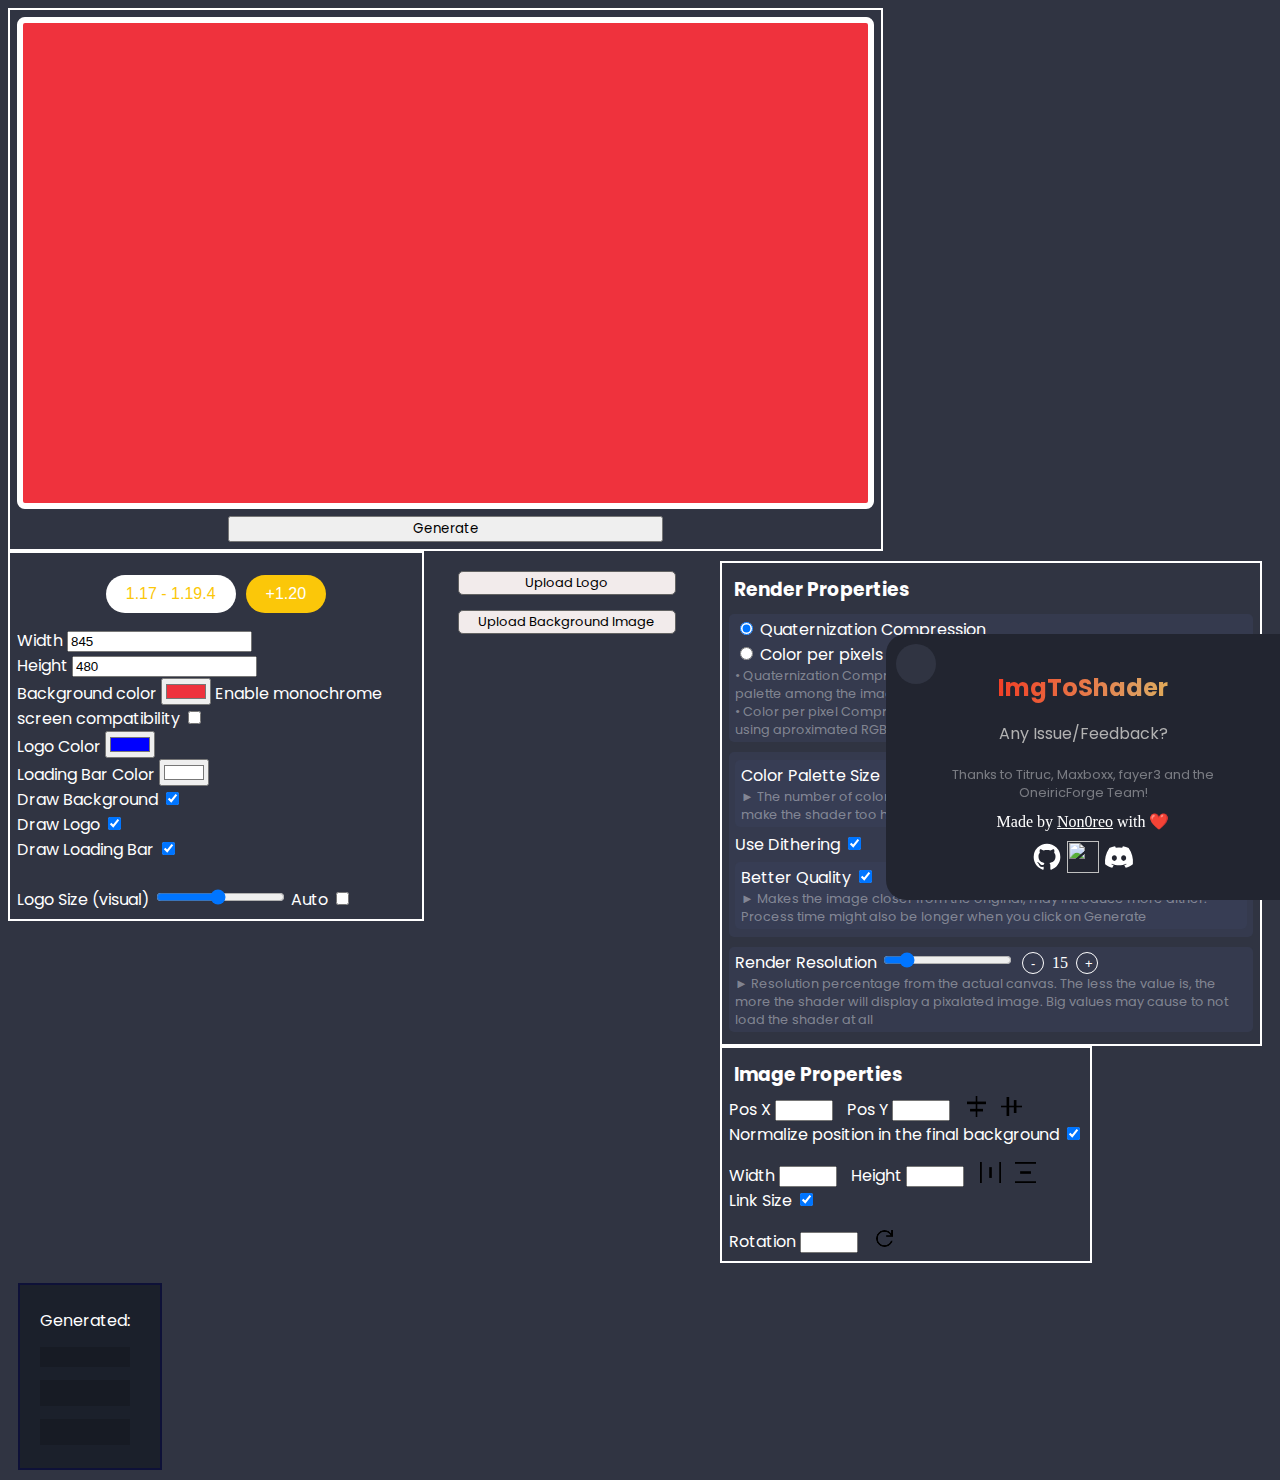
==== index.html @ 2bfb52d2 "Changed div focus" ====
<!DOCTYPE html>
<html lang="en">
<head>
    <meta charset="UTF-8">
    <link rel="stylesheet" href="css/style.css">
    <link rel="stylesheet" href="css/window_layout.css">
    <link rel="stylesheet" href="js/lib/highlight/styles/custom.min.css">
    <link rel="stylesheet" href="https://fonts.googleapis.com/css2?family=Material+Symbols+Outlined:opsz,wght,FILL,GRAD@48,400,0,0"/>
    <link rel="stylesheet" href="https://cdn.jsdelivr.net/npm/@simonwep/pickr/dist/themes/nano.min.css"/>
    <script src="https://cdn.jsdelivr.net/npm/@simonwep/pickr/dist/pickr.min.js"></script>
    <script src="js/lib/highlight/highlight.min.js"></script>
    <script src="js/lib/highlight/languages/glsl.min.js"></script> 
    <script src="js/lib/jszip.min.js"></script>  
    <script src="js/lib/PnnQuant/pnnquant.js"></script>
    <script src="js/lib/PnnQuant/pnnLABquant.js"></script>
    <script src="js/lib/PnnQuant/blueNoise.js"></script>
    <script src="js/lib/PnnQuant/gilbertCurve.js"></script>
    <script src="https://cdnjs.cloudflare.com/ajax/libs/FileSaver.js/2.0.0/FileSaver.min.js"></script>
    <title>ImgToShader</title>
</head>
<body>
    <div id="tool">
        <div class="generatorView preventSelection">
            <div id="outsideCanvas">
                <canvas id="shaderView" width="845" height="480"></canvas>
            </div>
            <button id="generateButton" onclick="generateCode()">Generate</button>
        </div>
        <div class="optionBar preventSelection">
            <div class="settings">
                <div class="parameter" style="display: flex; align-self: center;">
                    <button id="shaderVersion1" class="versionBtn" onclick="changeVersion(0)">1.17 - 1.19.4</button>
                    <button id="shaderVersion2" class="versionBtn selected" onclick="changeVersion(1)">+1.20</button>
                </div>
                <div class="parameter">
                    <label for="width">Width</label>
                    <input type="number" id="shaderWidth" value="">
                </div>
                <div class="parameter">
                    <label for="height">Height</label>
                    <input type="number" id="shaderHeight" value="">
                </div>
                <div class="parameter">
                    <label for="backColor">Background color</label>
                    <input class="color-picker" type="color" id="backgroundColor" value="#EF323D">
                    <label for="blackScreen">Enable monochrome screen compatibility</label>
                    <input type="checkbox" id="accessibilityCompatibility" name="blackScreen" value="blackScreen" checked="false">
                </div>
                <div class="parameter">
                    <label for="logoColor">Logo Color</label>
                    <input class="color-picker" type="color" id="logoColor" value="#0000ff">
                </div>
                <div class="parameter">
                    <label for="loadingBarColor">Loading Bar Color</label>
                    <input class="color-picker" type="color" id="loadingBarColor" value="#ffffff">
                </div>
                <div class="parameter">
                    <label for="drawBackground">Draw Background</label>
                    <input type="checkbox" id="drawBackground" name="drawBackground" value="drawBackground" checked="true">
                </div>
                <div class="parameter">
                    <label for="drawLogo">Draw Logo</label>
                    <input type="checkbox" id="drawLogo" name="drawLogo" value="drawLogo" checked="true">
                </div>
                <div class="parameter">
                    <label for="drawLoadingBar">Draw Loading Bar</label>
                    <input type="checkbox" id="drawLoadingBar" name="drawLoadingBar" value="drawLoadingBar" checked="true">
                </div>
                <br>
                <div class="parameter">
                    <label for="logoSize">Logo Size (visual)</label>
                    <input type="range" id="logoSize" class="slider" value="480" min="1" max="1000">
                    <label for="autoSize">Auto</label>
                    <input type="checkbox" id="autoSize" name="autoSize" value="autoSize">
                </div>
    
                <div class="topBtnDiv">
                    <button id="goToTopBtnSettings" onclick="changeUserScrollLevel('top')"></button>
                </div>
            </div>
    
            <div id="imageListBox">
                <input type="file" accept=".png, .jpg, .jpeg, .webp" id="BtnUploadLogo" hidden oninput="loadLogo(event)" onclick="this.value=null;"/>
                <label class="imgUpload" for="BtnUploadLogo" id="uploadLogo">Upload Logo</label>
                <input type="file" accept=".png, .jpg, .jpeg, .webp" id="BtnUploadImage" hidden oninput="loadImage(event)" onclick="this.value=null;"/>
                <label class="imgUpload" for="BtnUploadImage" id="uploadImage">Upload Background Image</label>
                <div id="imageList">
                    <!-- <div class="addedImgBox">
                        <span class="moveButton">
                            <button class="upButton" onclick="changeImageStackPostion(event)"><img src="assets/default/icon/expand_less.png"></button>
                            <button class="downButton" onclick="changeImageStackPostion(event)"><img src="assets/default/icon/expand_more.png"></button>
                        </span>
                        <img class="addedImg" src="assets/default/Banner.png">
                        <input type="checkbox" class="IsVisible" checked="true">
                        <button class="removeImg" onclick="removeImg(event)"><img src="assets/default/icon/delete.png"></button>
                    </div> -->
                </div>
            </div>
    
            <div id="settingRender">
                <div class="settingsImage">
                    <h3 style="margin: 5px;">Render Properties</h3>
                    <div class="parameter">
                        <div class="paramFamily">
                            <input type="radio" id="quantAlgoButton" name="algo" value="quant" onclick="displayMethod('quant')" checked>
                            <label for="quantAlgoButton">Quaternization Compression</label><br>
                            <input type="radio" id="bitsAlgoButton" name="algo" value="bits" onclick="displayMethod('bits')">
                            <label for="bitsAlgoButton">Color per pixels Compression</label><br>
                            <p class="infoText">• Quaternization Compression (recommended) will seach for the best color palette among the image average colors.<br>• Color per pixel Compression will search for each pixel the closest color using aproximated RGB values</p>
                        </div>
                    </div>
                    <div id="quant">
                        <div class="paramFamily">
                            <div class="parameter">
                                <div class="paramFamily">
                                    <label for="paletteQuality">Color Palette Size</label>
                                    <input type="range" id="paletteQuality" class="slider" value="15" min="1" max="256">
                                    <button class="actionBtn numberBtn" onclick="modifyValue(-1, paletteQuality)">-</button>
                                    <label for="paletteQuality" id="paletteQualityValue" class="code">15</label>
                                    <button class="actionBtn numberBtn" onclick="modifyValue(1, paletteQuality)">+</button>
                                    <p class="infoText">► The number of colors present in the final render. Too many colors may make the shader too heavy and thus, prevent the shader to load</p>
                                </div>
                            </div>
                            <div class="parameter">
                                <label>Use Dithering</label>
                                <input type="checkbox" id="useDithering" checked="true">
                            </div>
                            <div class="parameter">
                                <div class="paramFamily">
                                    <label>Better Quality</label>
                                    <input type="checkbox" id="betterQuality" checked="true">
                                    <p class="infoText">► Makes the image closer from the original, may introduce more dither. Process time might also be longer when you click on Generate</p>
                                </div>
                            </div>
                        </div>
                    </div>
                    <div id="bits">
                        <div class="parameter">
                            <div class="paramFamily">
                                <label for="channelQuantity">Color Available Per Channel</label>
                                <input type="range" id="channelQuantity" class="slider" value="4" min="1" max="20">
                                <button class="actionBtn numberBtn" onclick="modifyValue(-1, channelQuantity)">-</button>
                                <label for="channelQuantity" id="channelQuantityValue" class="code">4</label>
                                <button class="actionBtn numberBtn" onclick="modifyValue(1, channelQuantity)">+</button>
                                <p class="infoText">► Defines the amount of available values in each channel</p>
                                <p class="infoText" id="colorAmount">☞ There are 64 possible colors</p>
                                <p class="infoText" id="colorCount" style="display: none; font-weight: bolder;">The generated image color palette contains 0 colors</p>
                            </div>
                        </div>
                    </div>
                    <div class="parameter">
                        <div class="paramFamily">
                            <label for="renderResolution">Render Resolution</label>
                            <input type="range" id="renderResolution" class="slider" value="15" min="1" max="100">
                            <button class="actionBtn numberBtn" onclick="modifyValue(-1, renderResolution)">-</button>
                            <label for="renderResolution" id="renderResolutionValue" class="code">15</label>
                            <button class="actionBtn numberBtn" onclick="modifyValue(1, renderResolution)">+</button>
                            <p class="infoText">► Resolution percentage from the actual canvas. The less the value is, the more the shader will display a pixalated image. Big values may cause to not load the shader at all</p>
                        </div>
                    </div>
                </div>
    
                <div class="settingsImage" id="imageParam">
                    <h3 style="margin: 5px;">Image Properties</h3>
                    <div class="parameter">
                        <label class="label-resize" id="elementPosXSlider" for="elem_posX">Pos X</label>
                        <input class="numberBar" type="number" id="elementPosX" value="">
                        <label class="label-resize" id="elementPosYSlider" for="elem_posY">Pos Y</label>
                        <input class="numberBar" type="number" id="elementPosY" value="">
                        <button class="actionBtn" id="horizontalAlign" onclick="actionBtn.alignHorizontal()"></button><button class="actionBtn" id="verticalAlign" onclick="actionBtn.alignVertical()"></button>
                    </div>
                    <div class="parameter">
                        <label for="elem_normalizeCoords">Normalize position in the final background</label>
                        <input type="checkbox" id="normalizeCoords" name="elem_normalizeCoords" value="elem_normalizeCoords" checked="true">
                    </div>
                    <div class="parameter">
                        <label class="label-resize" id="elementWidthSlider" for="elem_width">Width</label>
                        <input class="numberBar" type="number" id="elementWidth" min="0" value="">
                        <label class="label-resize" id="elementHeightSlider" for="elem_height">Height</label>
                        <input class="numberBar" type="number" id="elementHeight" min="0" value="">
                        <button class="actionBtn" id="horizontalExpand" onclick="actionBtn.expandHorizontal()"></button><button class="actionBtn" id="verticalExpand" onclick="actionBtn.expandVertical()"></button>
                    </div>
                    <div class="parameter">
                        <label for="elem_linkSize">Link Size</label>
                        <input type="checkbox" id="linkSize" name="elem_linkSize" value="elem_linkSize" checked="true">
                    </div>
                    <div class="parameter">
                        <label class="label-resize" id="elementRotationSlider" for="elem_rotation">Rotation</label>
                        <input class="numberBar" type="number" id="elementRotation" min="-360" max="360" value="" placeholder="">
                        <button class="actionBtn" id="resetRotation" onclick="actionBtn.resetRotate()"></button>
                    </div>
                </div>
            </div>
        </div>
        <div class="generated" id="generated">
            <p id="warningText"><u>Warning:</u> Remember that your file has been changed.<br>Please regenerate to have your new version</p>
            <button id="downloadPack" onclick="DownlodPreparation()"><img src="assets/default/icon/download_white.png"> Download</button>
            <div id="generatedCodeDiv">
                <p class="preventSelection">Generated:</p>
                <pre><code class="glsl" id="generatedCode"></code></pre>
                
                <pre><code class="glsl" id="generatedCodeLogo"></code></pre>
    
                <pre><code class="glsl" id="generatedCodeBar"></code></pre>
            </div>
        </div>
    </div>
    <div id="sidebar">
        <button id="sidebarBtn" onclick="toggleSidebar()"><!-- <img src="https://api.iconify.design/ci:hamburger-md.svg" width="32" height="32"> --></button>
        <div id="topDiv">
            <h1 class="rainbow">ImgToShader</h1>
        </div>
        <div id="actions">
            <a href="https://github.com/Non0reo/ImgToShader/issues">Any Issue/Feedback?</a>
            <!-- <a href="#">Doc</a> -->
        </div>
        <div id="bottomDiv">
            <p class="infoText" id="credits">Thanks to Titruc, Maxboxx, fayer3 and the OneiricForge Team!</p>
            <p class="copyright code">Made by <a class="copyright" href="https://github.com/Non0reo" target="_blank" rel="noreferrer noopener">Non0reo</a> with ❤️</p>
            <div id="contact">
                <a href="https://github.com/Non0reo" target="_blank" rel="noreferrer noopener"><svg xmlns="http://www.w3.org/2000/svg" width="32" height="32" viewBox="0 0 24 24"><path fill="currentColor" d="M12 2A10 10 0 0 0 2 12c0 4.42 2.87 8.17 6.84 9.5c.5.08.66-.23.66-.5v-1.69c-2.77.6-3.36-1.34-3.36-1.34c-.46-1.16-1.11-1.47-1.11-1.47c-.91-.62.07-.6.07-.6c1 .07 1.53 1.03 1.53 1.03c.87 1.52 2.34 1.07 2.91.83c.09-.65.35-1.09.63-1.34c-2.22-.25-4.55-1.11-4.55-4.92c0-1.11.38-2 1.03-2.71c-.1-.25-.45-1.29.1-2.64c0 0 .84-.27 2.75 1.02c.79-.22 1.65-.33 2.5-.33c.85 0 1.71.11 2.5.33c1.91-1.29 2.75-1.02 2.75-1.02c.55 1.35.2 2.39.1 2.64c.65.71 1.03 1.6 1.03 2.71c0 3.82-2.34 4.66-4.57 4.91c.36.31.69.92.69 1.85V21c0 .27.16.59.67.5C19.14 20.16 22 16.42 22 12A10 10 0 0 0 12 2Z"/></svg></a>
                <a href="https://www.oneiricforge.com/" target="_blank" rel="noopener noreferrer"><img src="https://www.oneiricforge.com/assets/logo.png" alt="" width="32" height="32"></a>
                <a href="https://discord.gg/GT2drck" target="_blank" rel="noreferrer noopener"><svg xmlns="http://www.w3.org/2000/svg" width="32" height="32" viewBox="0 0 24 24"><path fill="currentColor" d="M19.27 5.33C17.94 4.71 16.5 4.26 15 4a.09.09 0 0 0-.07.03c-.18.33-.39.76-.53 1.09a16.09 16.09 0 0 0-4.8 0c-.14-.34-.35-.76-.54-1.09c-.01-.02-.04-.03-.07-.03c-1.5.26-2.93.71-4.27 1.33c-.01 0-.02.01-.03.02c-2.72 4.07-3.47 8.03-3.1 11.95c0 .02.01.04.03.05c1.8 1.32 3.53 2.12 5.24 2.65c.03.01.06 0 .07-.02c.4-.55.76-1.13 1.07-1.74c.02-.04 0-.08-.04-.09c-.57-.22-1.11-.48-1.64-.78c-.04-.02-.04-.08-.01-.11c.11-.08.22-.17.33-.25c.02-.02.05-.02.07-.01c3.44 1.57 7.15 1.57 10.55 0c.02-.01.05-.01.07.01c.11.09.22.17.33.26c.04.03.04.09-.01.11c-.52.31-1.07.56-1.64.78c-.04.01-.05.06-.04.09c.32.61.68 1.19 1.07 1.74c.03.01.06.02.09.01c1.72-.53 3.45-1.33 5.25-2.65c.02-.01.03-.03.03-.05c.44-4.53-.73-8.46-3.1-11.95c-.01-.01-.02-.02-.04-.02zM8.52 14.91c-1.03 0-1.89-.95-1.89-2.12s.84-2.12 1.89-2.12c1.06 0 1.9.96 1.89 2.12c0 1.17-.84 2.12-1.89 2.12zm6.97 0c-1.03 0-1.89-.95-1.89-2.12s.84-2.12 1.89-2.12c1.06 0 1.9.96 1.89 2.12c0 1.17-.83 2.12-1.89 2.12z"/></svg></a>
            </div>
        </div>
    </div>
    <!-- <script src="js/img_shader_algorithm.js"></script> -->
    <script src="js/img_parameters.js"></script>
    <script src="js/layout.js"></script>
    <script src="js/render_parameters.js"></script>
    <script src="js/new_image.js"></script>
    <script src="js/index.js"></script>
    <script src="js/generate.js"></script>
    <script src="js/lib/color-palette-extraction.js"></script>
</body>
</html>
---- css/style.css ----
@import url('https://fonts.googleapis.com/css2?family=Poppins:wght@300&display=swap');

body {
    background-color: #303442;
    font-family: 'Poppins', sans-serif;
    color: white;
    position: relative;
}

.pickr {
    vertical-align: middle;
    margin-bottom: 7px;
    margin-left: 5px;
}

.code {
    font-family: "Lucida Console"
}

canvas#shaderView {
    border: 6px solid rgb(255, 255, 255);
    border-radius: 8px;
    background-color: #EF323D;
    margin-bottom: -7px;
    resize: both;
}

div#outsideCanvas {
    background-image: url("../assets/default/blank.png");
    background-size: 5% 5%;
    background-position: top;
    background-repeat: repeat;
    padding: 0px;
    margin: 7px;
    border-radius: 10px;
}

.parameters {
    display: flex;
    flex-direction: row;
    justify-content: space-around;
    align-items: center;
    margin: 100px;
}

div.generatorView {
    border: 2px solid rgb(255, 255, 255);
    width: fit-content;
    display: flex;
    flex-direction: column;
    align-items: center;
}

div.optionBar {
    display: flex;
    flex-direction: row;
    /* align-items: center; */
    width: fit-content;
    max-height: fit-content;
}

div.settings {
    border: 2px solid rgb(255, 255, 255);
    width: fit-content;
    height: fit-content;
    padding: 7px;
    display: flex;
    flex-direction: column;
    position: relative;
}

.versionBtn {
    margin: 15px 5px;
    color: #fbc709;
    background-color: #ffffff;
    font-size: 16px;
    border: 0px solid #2d63c8;
    border-radius: 30px;
    padding: 10px 20px;
    cursor: pointer
}

.selected {
    animation: glint 1s infinite;
    color: #ffffff;
    background-color: #fbc709;
}

div.topBtnDiv {
    height: 100%;
    text-align: right;
}

div.topBtnDiv button#goToTopBtnSettings {
    width: 50px;
    height: 50px;
    background-image: url("../assets/default/icon/expand_less.png");
    background-size: 25px 25px;
    background-position: center;
    background-repeat: no-repeat;
    position: absolute;
        bottom: 10px;
        right: 10px;
    border-radius: 25%;
    display: none;
}

div#imageListBox {
    /* border: 2px solid rgb(255, 0, 255); */
    display: flex;
    flex-direction: column;
    align-items: center;
    flex-wrap: wrap;
    justify-content: left;
    width: 400px;
    padding: 20px 0 0 0;
}

div#imageListBox label.imgUpload {
    font-family: 'Poppins', sans-serif;
    font-size: small;
    border: 1px solid rgb(98, 98, 98);
    border-radius: 5px;
    background-color: rgb(242, 235, 235);
    color: #000000;
    padding: 1px;
    margin: 0 0 15px 0;
    width: 75%;
    height: fit-content;
    text-align: center;
    -webkit-user-select: none;  
    -moz-user-select: none;    
    -ms-user-select: none;      
    user-select: none;

    /* cursor: not-allowed; */
}

div.selected {
    background-color: #454958;
}

div.addedImgBox span.moveButton {
    display: flex;
    flex-direction: column;
    padding-left: 5px;
}

div.addedImgBox span.moveButton button {
    background-color: rgb(255, 255, 255);
    border: 1px solid rgb(98, 98, 98);
    border-radius: 5px;
    color: rgb(98, 98, 98);
    padding: 20px 15px;
    margin: 1px;
    width: fit-content;
    height: fit-content;
    text-align: center;
    background-size: 30px 30px;
    background-position: center;
    background-repeat: no-repeat;
}

div.addedImgBox span.moveButton button.upButton {
    background-image: url("../assets/default/icon/expand_less.png");
}

div.addedImgBox span.moveButton button.downButton {
    background-image: url("../assets/default/icon/expand_more.png");
}

div.addedImgBox img.addedImg{
    align-items: center;
    width: 75px;
    height: 75px;
    margin: 7px;
    margin-left: 20px;
    border: 2px solid rgb(255, 255, 255);
    border-radius: 8px;
    -webkit-user-select: none;  
    -moz-user-select: none;    
    -ms-user-select: none;      
    user-select: none;
}

div.addedImgBox {
    outline: 2px solid rgb(255, 255, 255);
    width: fit-content;
    padding: 7px;
    display: flex;
    flex-direction: row;
    align-items: center;
    flex-wrap: wrap;
    justify-content: center;
    vertical-align: middle;
}

div.addedImgBox button.removeImg {
    padding: 5px 6px;
    width: 45px;
    height: 45px;
    margin-left: 30px;
    margin-right: 10px;
    border-radius: 7px;
    vertical-align: sub;
    text-align: center;
    filter: grayscale(100%);
    border: 2px solid #000000;
    transition: 0.5s;
    background-image: url("../assets/default/icon/delete.png");
    background-size: 25px 25px;
    background-position: center;
    background-repeat: no-repeat;
}

div.addedImgBox button.removeImg:hover {
    filter: grayscale(0%);
    border: 2px solid #EF323D;
    transition: 0.5s;
}

div.addedImgBox button.duplicateImg {
    padding-top: 5px;
    padding-left: 5.5px;
    width: 45px;
    height: 45px;
    margin-left: 0;
    margin-right: 15px;
    border-radius: 7px;
    vertical-align: sub;
    text-align: center;
    border: 2px solid #000000;
    transition: 0.5s;
    background-image: url("../assets/default/icon/control_point_duplicate.png");
    background-size: 25px 25px;
    background-position: center;
    background-repeat: no-repeat;
}

div.addedImgBox button.duplicateImg:hover {
    border: 2px solid #3b3b3b;
    background-color: #c6c6c6;
    transition: 0.5s;
}



div.addedImgBox button img {
    width: 25px;
    height: 25px;
}

div.addedImgBox input.IsVisible {
    width: 20px;
    height: 20px;
}

div#settingRender {
    /* border: 5px solid #3b3b3b; */
    /* width: fit-content; */
    width: fit-content;
    height: fit-content;
    padding: 10px;
    display: flex;
    flex-direction: column;
    /* position: absolute;
    right: 0; */
}

div.settingsImage {
    border: 2px solid rgb(255, 255, 255);
    width: fit-content;
    height: fit-content;
    padding: 7px;
    display: flex;
    flex-direction: column;
    /* position: absolute;
    right: 0; */
}

div.settingsImage label.label-resize {
    cursor: ew-resize;
}

div.settingsImage input#normalizeCoords {
    margin-bottom: 20px;
}

div.settingsImage input#linkSize {
    margin-bottom: 20px;
}

div.settingsImage input.numberBar {
    width: 50px;
    margin-right: 10px;
}

div.settingsImage button#horizontalAlign {
    background-image: url("../assets/default/icon/align_horizontal_center.png");
}

div.settingsImage button#verticalAlign {
    background-image: url("../assets/default/icon/align_vertical_center.png");
}

div.settingsImage button#horizontalExpand {
    background-image: url("../assets/default/icon/horizontal_distribute.png");
}

div.settingsImage button#verticalExpand {
    background-image: url("../assets/default/icon/vertical_distribute.png");
}

div.settingsImage button#resetRotation {
    background-image: url("../assets/default/icon/rotate.png");
    background-position: center;
}

div.settingsImage button.actionBtn {
    width: 25px;
    height: 25px;
    background-position: center;
    background-repeat: no-repeat;
    background-size: 25px 25px;
    border: solid transparent;
    border-radius: 10%;
    background-color: transparent;
    margin-right: 10px;
    transition: 0.5s;
}

div.settingsImage button.actionBtn:hover {
    background-color: #c6c6c6;
    transition: 0.5s;
}

div.settingsImage button.actionBtn:active {
    background-color: #888888;
    transition: 0.1s;
}

div.settingsImage button.numberBtn {
    font-size: small;
    outline: 1px solid white;
    margin: 0 5px;
    padding: 0 5px;
    color: white;
    border-radius: 50px;
    width: 20px;
    height: 20px;
}


button#generateButton {
    margin-bottom: 7px;
    width: 50%;
    font-family: 'Poppins', sans-serif;
    color: black;
}

div#generated {
    border: 2px solid rgb(14, 17, 56);
    background-color: rgb(27, 32, 43);
    width: fit-content;
    margin: 10px;
    display: flex;
    flex-direction: column;
}

div#generated div#generatedCodeDiv {
    font-size: 1em;
    padding: 10px 30px 10px 20px; 
    line-height: 20px;
}

button#downloadPack {
    background-color: rgb(78, 192, 78);
    border-radius: 10px;
    border: none;
    font-family: 'Poppins', sans-serif;
    font-weight: bold;
    color: white;
    font-size: 1.0em;
    padding: 7px 10px;
    margin: 15px 20px;
    margin-bottom: 0;
    margin-top: 25px;
    transition: padding 0.5s, background-color 0.5s;
    animation: glint 1s infinite;
    display: none;
}

button#downloadPack:hover {
    background-color: rgb(96, 215, 96);
    padding: 10px 15px;
    transition: padding 0.5s, background-color 0.5s;
    animation: glint 1s infinite;
    cursor: pointer;
}

@keyframes glint {
    0% {
        box-shadow: 0 0 0 0 rgba(255, 255, 255, 0.4);
    }
    100% {
        box-shadow: 0 0 0 10px rgba(255, 255, 255, 0);
    }
}


button#downloadPack img {
    width: 25px;
    height: 25px;
    vertical-align: middle;
}

p#warningText {
    font-size: 0.8em;
    margin: 20px 15px 12px 15px;
    display: none;
}

code#generatedCode {
    color: white;
    font-size: 1em;
    padding: 10px 30px 10px 20px; 
    line-height: 20px;
    /* white-space: pre; */
}

.preventSelection {
    -webkit-user-select: none;  
    -moz-user-select: none;    
    -ms-user-select: none;      
    user-select: none;
}


.infoText {
    font-size: 0.8em;
    margin: 0px;
    /* width: 50%; */
    width: 500px;
    color: #ffffff65;
}

.paramFamily {
    background-color: #39405980;
    margin: 5px 0;
    padding: 3px 6px;
    border-radius: 5px;
}
---- css/window_layout.css ----
svg {
    color: white;
}

/* The sidebar menu */

#sidebar {
    /* height: 100%; */ /* Full-height: remove this if you want "auto" height */
    width: fit-content; /* Set the width of the sidebar */
    position: fixed; /* Fixed Sidebar (stay in place on scroll) */
    z-index: 1; /* Stay on top */
    bottom: 0; /* Stay at the top */
    right: -320px;
    background-color: #222530; /* Black */
    overflow-x: hidden; /* Disable horizontal scroll */
    padding-top: 20px;
    display: flex;
    flex-direction: column;
    border-radius: 20px 0 0 20px;
    transition: all 0.8s ease-in-out;
}


#sidebar.active {
    /* height: 100%; */ /* Full-height: remove this if you want "auto" height */
    width: fit-content; /* Set the width of the sidebar */
    position: fixed; /* Fixed Sidebar (stay in place on scroll) */
    z-index: 1; /* Stay on top */
    bottom: 0; /* Stay at the top */
    right: 0;
}

#sidebar.active #sidebarBtn {
    position: absolute;
    top: 10px;
    left: 10px;
    width: 40px;
    height: 40px;
    color: #fff;
    background-color: #303442;
    border: none;
    border-radius: 20px;
    background-image: url("https://api.iconify.design/ci:hamburger-md.svg?color=%23ffffff");
    background-position: center;
    background-repeat: no-repeat;
    background-size: 25px 25px;
    transition: all 0.8s ease-in-out;
}

#sidebar #sidebarBtn {
    position: absolute;
    top: 45%;
    bottom: 50%;
    left: 10px;
    width: 40px;
    height: 40px;
    color: #fff;
    background-color: #303442;
    border: none;
    border-radius: 20px;
    background-image: url("https://api.iconify.design/ion:chevron-back-outline.svg?color=%23ffffff");
    background-position: center;
    background-repeat: no-repeat;
    background-size: 25px 25px;
    transition: all 0.8s ease-in-out;
}
  
/* The navigation menu links */
#sidebar div#actions a {
    padding: 0px 16px;
    text-decoration: none;
    font-size: 1em;
    color: #b2b2b2;
    display: block;
    text-align: center;
}
  
/* When you mouse over the navigation links, change their color */
#sidebar div#actions a:hover {
    color: #f1f1f1;
}


div#topDiv h1 {
    font-size: 1.5em;
    margin: 8px 16px;
    padding: 8px 16px;
    text-align: center;
}

div#bottomDiv {
    width: fit-content;
    height: 100%;
    display: flex;
    flex-direction: column;
    justify-content: center;
    text-align: center;
    align-items: center;
    margin: 20px 0;
    /* font-size: ; */
}

div#bottomDiv p#credits {
    width: 80%;
}

.copyright {
    font-size: 1em;
    color: #ffffff;
    text-align: center;
    margin: 10px 0;
    width: 75%;
}


/* Rainbow Text Animation */
.rainbow {
    background-image: linear-gradient(90deg, #ff0000, #de9f60, #ffff00, #00ff00, #4690d5, #8516d4, #ee82ee);
    background-size: 400%;
    -webkit-background-clip: text;
    -webkit-text-fill-color: transparent;
    animation: rainbow 10s ease-in-out running infinite;
    font-weight: bolder;
}

@keyframes rainbow {
    0% {
        background-position: 0%;
    }
    50% {
        background-position: 100%;
    }
    100% {
        background-position: 0%;
    }
}
---- js/lib/highlight/styles/custom.min.css ----
pre code.hljs{display:block;overflow-x:auto;padding:1em}code.hljs{padding:3px 5px}.hljs{color:rgb(255, 255, 255);background:#171b24}.hljs-name{color:#01a3a3}.hljs-meta,.hljs-tag{color:#789}.hljs-comment{color:#888}.hljs-attribute,.hljs-doctag,.hljs-keyword,.hljs-meta .hljs-keyword,.hljs-name,.hljs-selector-tag{color: #b6c8ad;}.hljs-deletion,.hljs-quote,.hljs-selector-class,.hljs-selector-id,.hljs-string,.hljs-template-tag,.hljs-type{color:#4286f4}.hljs-number{color: #b18fec}.hljs-section,.hljs-title{color:#4286f4;font-weight:700}.hljs-link,.hljs-regexp,.hljs-selector-attr,.hljs-selector-pseudo,.hljs-symbol,.hljs-template-variable,.hljs-variable{color:#bc6060}.hljs-literal{color:#62bcbc}.hljs-addition,.hljs-built_in,.hljs-bullet,.hljs-code{color:#25c6c6}.hljs-meta .hljs-string{color:#4d99bf}.hljs-emphasis{font-style:italic}.hljs-strong{font-weight:700}
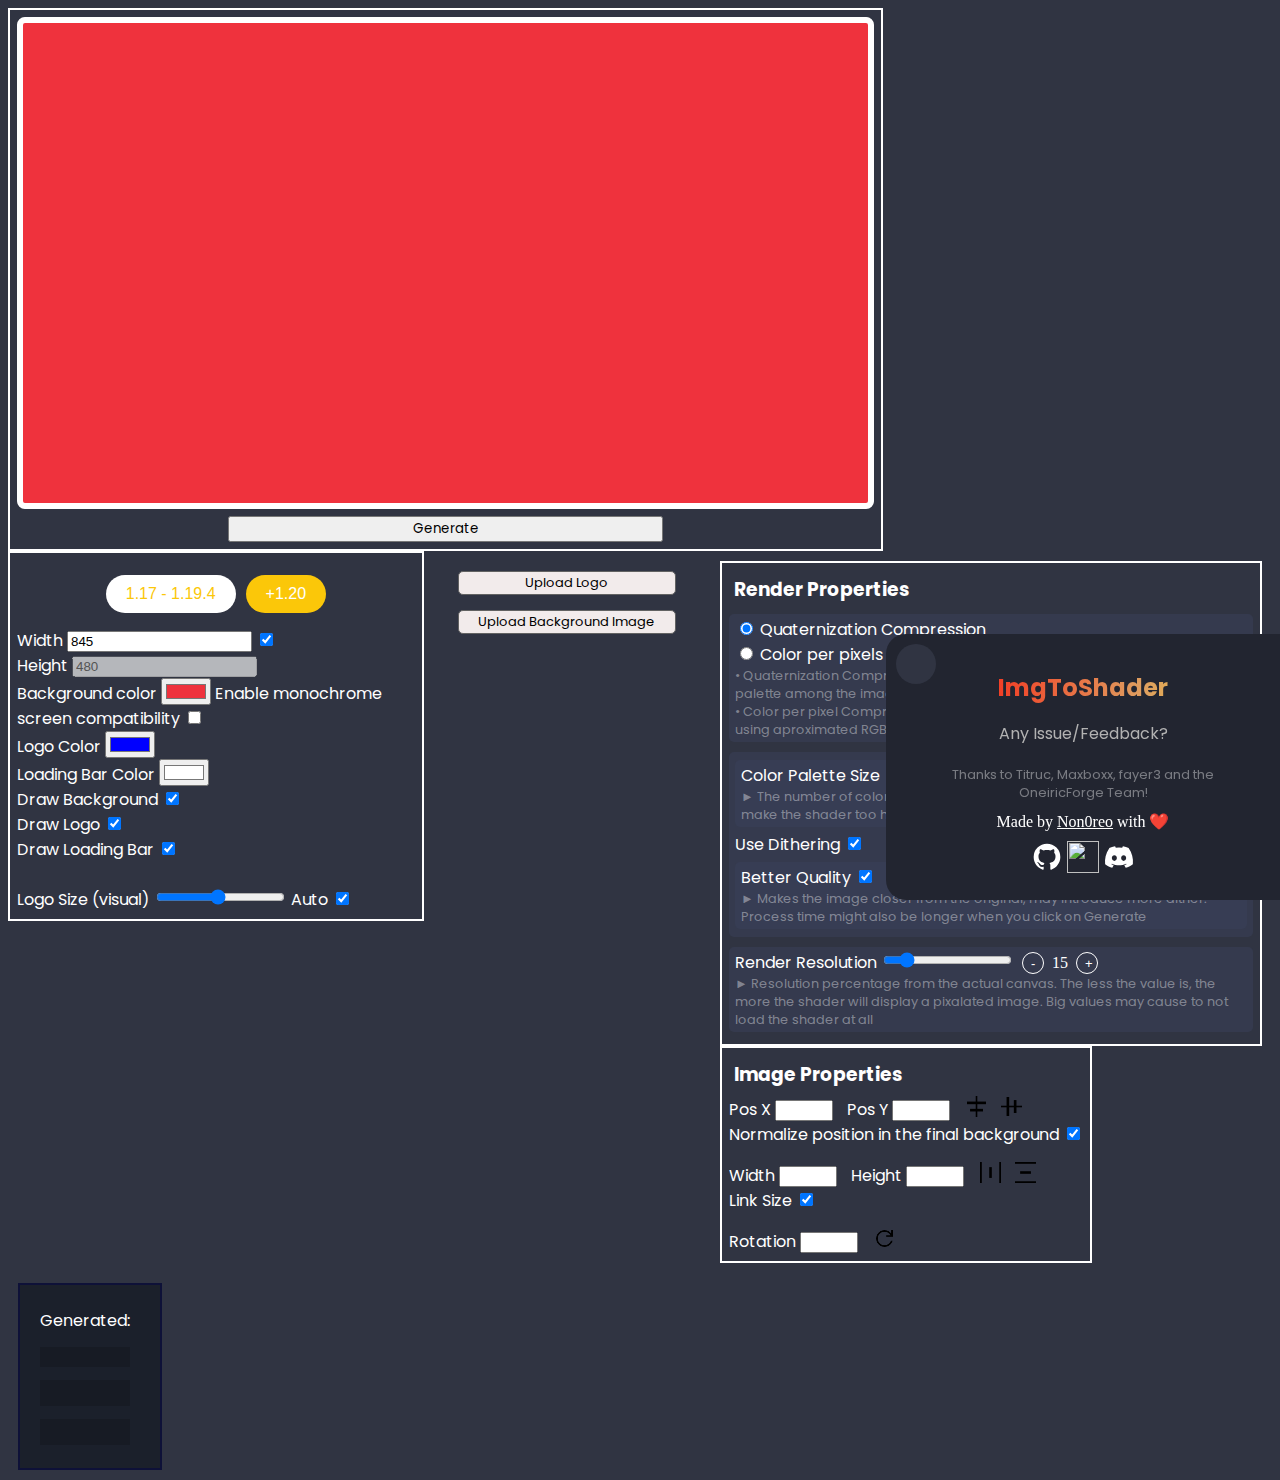
==== commit cc7a96d3: "Modified General Param" ====
--- a/index.html
+++ b/index.html
@@ -35,6 +35,7 @@
                 <div class="parameter">
                     <label for="width">Width</label>
                     <input type="number" id="shaderWidth" value="">
+                    <input type="checkbox" id="linkCanvasSize" checked>
                 </div>
                 <div class="parameter">
                     <label for="height">Height</label>
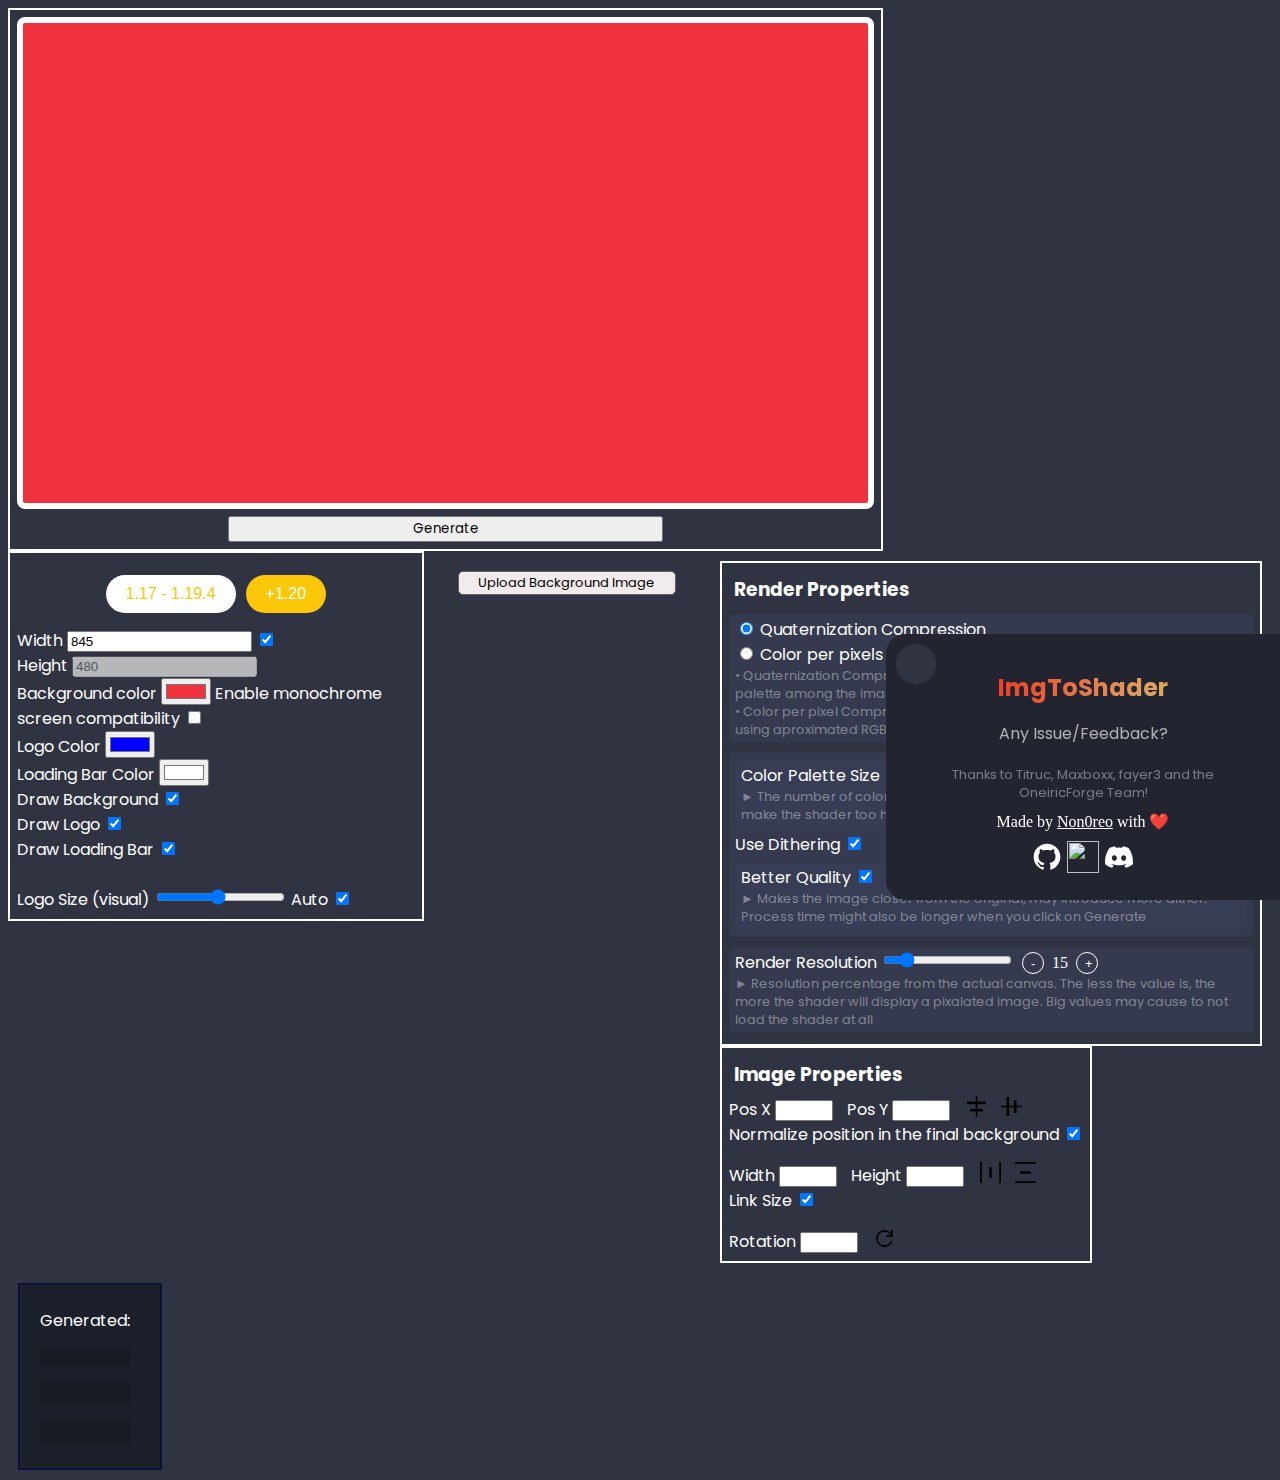
==== commit 965a997c: "Removed upload logo button temporarily" ====
--- a/index.html
+++ b/index.html
@@ -81,8 +81,8 @@
             </div>
     
             <div id="imageListBox">
-                <input type="file" accept=".png, .jpg, .jpeg, .webp" id="BtnUploadLogo" hidden oninput="loadLogo(event)" onclick="this.value=null;"/>
-                <label class="imgUpload" for="BtnUploadLogo" id="uploadLogo">Upload Logo</label>
+                <!-- <input type="file" accept=".png, .jpg, .jpeg, .webp" id="BtnUploadLogo" hidden oninput="loadLogo(event)" onclick="this.value=null;"/>
+                <label class="imgUpload" for="BtnUploadLogo" id="uploadLogo">Upload Logo</label> -->
                 <input type="file" accept=".png, .jpg, .jpeg, .webp" id="BtnUploadImage" hidden oninput="loadImage(event)" onclick="this.value=null;"/>
                 <label class="imgUpload" for="BtnUploadImage" id="uploadImage">Upload Background Image</label>
                 <div id="imageList">
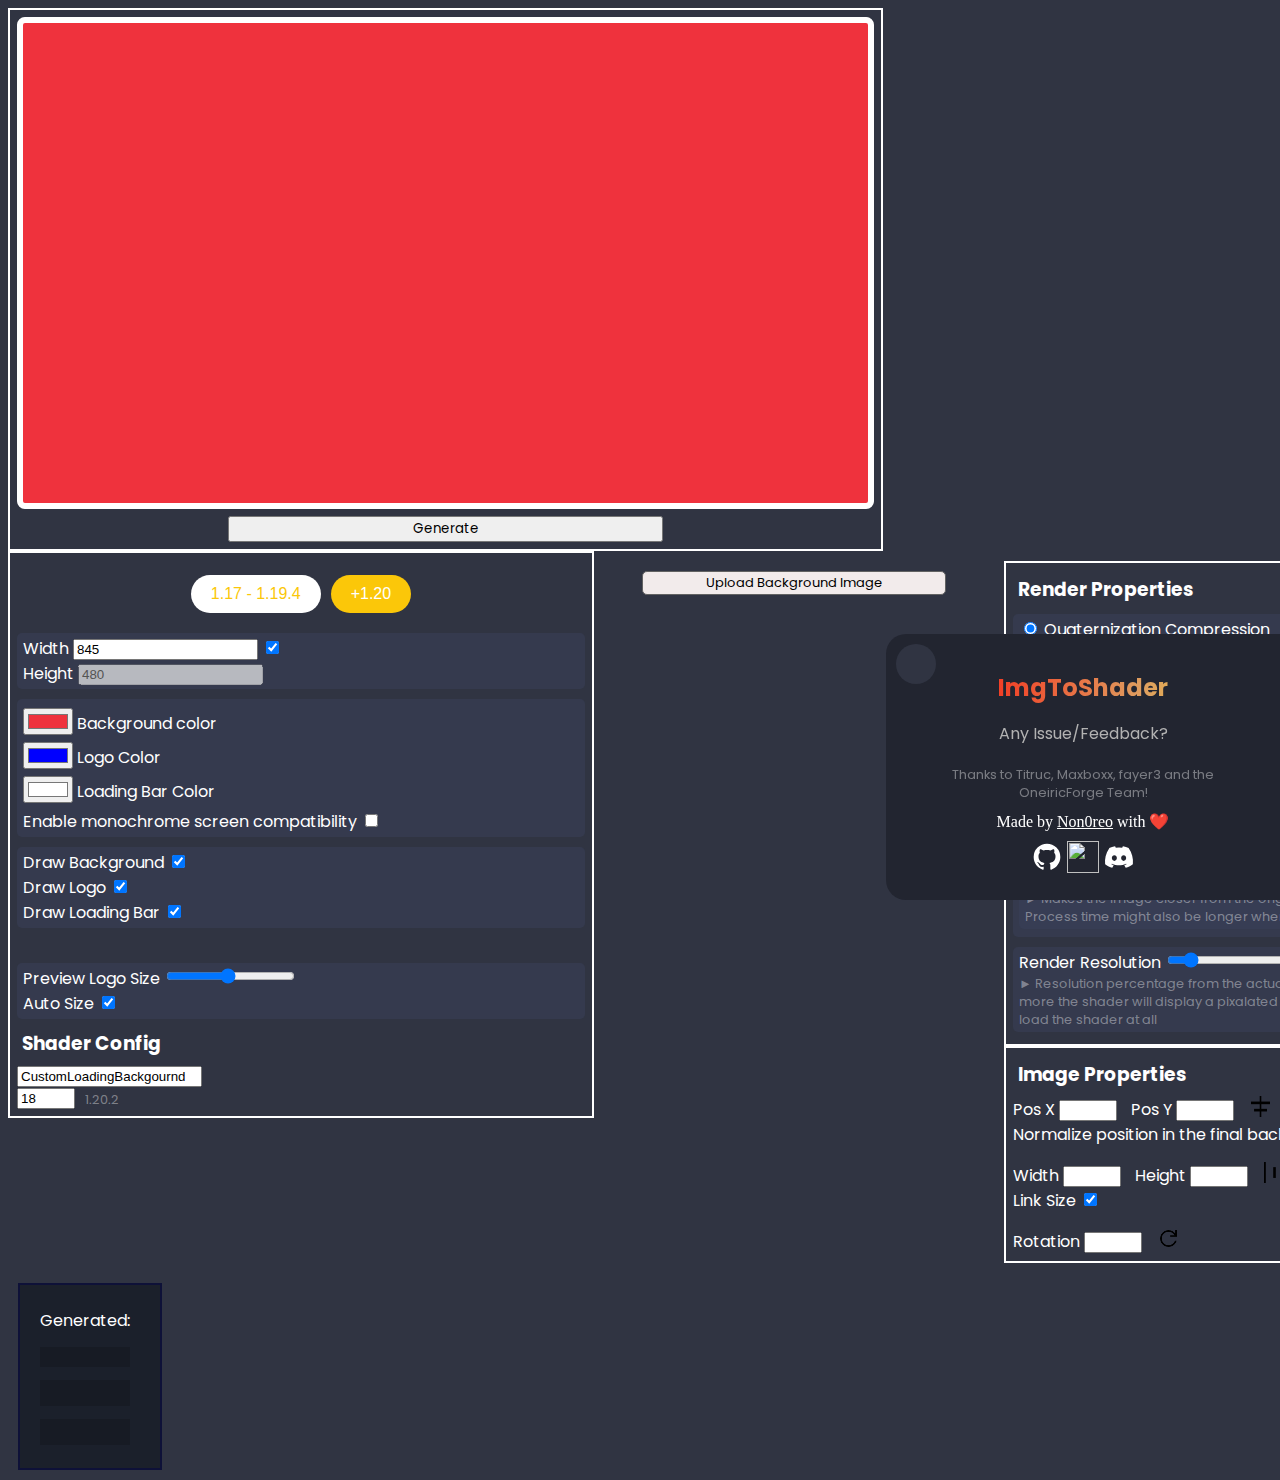
==== commit 93d76e8d: "Updated left div Added Name and Version pack input Lookup table for pack version Infos at data gener" ====
--- a/index.html
+++ b/index.html
@@ -32,47 +32,72 @@
                     <button id="shaderVersion1" class="versionBtn" onclick="changeVersion(0)">1.17 - 1.19.4</button>
                     <button id="shaderVersion2" class="versionBtn selected" onclick="changeVersion(1)">+1.20</button>
                 </div>
-                <div class="parameter">
-                    <label for="width">Width</label>
-                    <input type="number" id="shaderWidth" value="">
-                    <input type="checkbox" id="linkCanvasSize" checked>
-                </div>
-                <div class="parameter">
-                    <label for="height">Height</label>
-                    <input type="number" id="shaderHeight" value="">
-                </div>
-                <div class="parameter">
-                    <label for="backColor">Background color</label>
-                    <input class="color-picker" type="color" id="backgroundColor" value="#EF323D">
-                    <label for="blackScreen">Enable monochrome screen compatibility</label>
-                    <input type="checkbox" id="accessibilityCompatibility" name="blackScreen" value="blackScreen" checked="false">
-                </div>
-                <div class="parameter">
-                    <label for="logoColor">Logo Color</label>
-                    <input class="color-picker" type="color" id="logoColor" value="#0000ff">
-                </div>
-                <div class="parameter">
-                    <label for="loadingBarColor">Loading Bar Color</label>
-                    <input class="color-picker" type="color" id="loadingBarColor" value="#ffffff">
-                </div>
-                <div class="parameter">
-                    <label for="drawBackground">Draw Background</label>
-                    <input type="checkbox" id="drawBackground" name="drawBackground" value="drawBackground" checked="true">
-                </div>
-                <div class="parameter">
-                    <label for="drawLogo">Draw Logo</label>
-                    <input type="checkbox" id="drawLogo" name="drawLogo" value="drawLogo" checked="true">
-                </div>
-                <div class="parameter">
-                    <label for="drawLoadingBar">Draw Loading Bar</label>
-                    <input type="checkbox" id="drawLoadingBar" name="drawLoadingBar" value="drawLoadingBar" checked="true">
+                <div class="paramFamily">
+                    <div class="parameter">
+                        <label for="width">Width</label>
+                        <input type="number" id="shaderWidth" value="">
+                        <input type="checkbox" id="linkCanvasSize" checked>
+                    </div>
+                    <div class="parameter">
+                        <label for="height">Height</label>
+                        <input type="number" id="shaderHeight" value="">
+                    </div>
+                </div>
+                <div class="paramFamily">
+                    <div class="parameter colorIn">
+                        <input class="color-picker" type="color" id="backgroundColor" value="#EF323D">
+                        <label for="backColor">Background color</label>
+                    </div>
+                    <div class="parameter colorIn">
+                        <input class="color-picker" type="color" id="logoColor" value="#0000ff">
+                        <label for="logoColor">Logo Color</label>
+                    </div>
+                    <div class="parameter colorIn">
+                        <input class="color-picker" type="color" id="loadingBarColor" value="#ffffff">
+                        <label for="loadingBarColor">Loading Bar Color</label>
+                    </div>
+                    <div class="parameter">
+                        <label for="blackScreen">Enable monochrome screen compatibility</label>
+                        <input type="checkbox" id="accessibilityCompatibility" name="blackScreen" value="blackScreen" checked="false">
+                    </div>
+                </div>
+                <div class="paramFamily">
+                    <div class="parameter">
+                        <label for="drawBackground">Draw Background</label>
+                        <input type="checkbox" id="drawBackground" name="drawBackground" value="drawBackground" checked="true">
+                    </div>
+                    <div class="parameter">
+                        <label for="drawLogo">Draw Logo</label>
+                        <input type="checkbox" id="drawLogo" name="drawLogo" value="drawLogo" checked="true">
+                    </div>
+                    <div class="parameter">
+                        <label for="drawLoadingBar">Draw Loading Bar</label>
+                        <input type="checkbox" id="drawLoadingBar" name="drawLoadingBar" value="drawLoadingBar" checked="true">
+                    </div>
                 </div>
                 <br>
-                <div class="parameter">
-                    <label for="logoSize">Logo Size (visual)</label>
-                    <input type="range" id="logoSize" class="slider" value="480" min="1" max="1000">
-                    <label for="autoSize">Auto</label>
-                    <input type="checkbox" id="autoSize" name="autoSize" value="autoSize">
+                <div class="paramFamily">
+                    <div class="parameter">
+                        <label for="logoSize">Preview Logo Size</label>
+                        <input type="range" id="logoSize" class="slider" value="480" min="1" max="1000">
+                    </div>
+                    <div class="parameter">
+                        <label for="autoSize">Auto Size</label>
+                        <input type="checkbox" id="autoSize" name="autoSize" value="autoSize">
+                    </div>
+                </div>
+                <div id="shaderConfig">
+                    <h3>Shader Config</h3>
+                    <div class="parameter">
+                        <!-- <label for="fileName">File Name</label> -->
+                        <input type="text" id="folderName" value="CustomLoadingBackgournd">
+                        <!-- <label for="packVersion">Pack Version</label> -->
+                        <br>
+                        <div style="display: flex; vertical-align: middle; align-items: center;">
+                            <input type="number" class="numberBar" id="packVersion" value="18" min="7" max="20">
+                            <p class="infoText" id="gameVersion" style="padding-top: 0.2em;"></p>
+                        </div>
+                    </div>
                 </div>
     
                 <div class="topBtnDiv">
@@ -100,7 +125,7 @@
     
             <div id="settingRender">
                 <div class="settingsImage">
-                    <h3 style="margin: 5px;">Render Properties</h3>
+                    <h3>Render Properties</h3>
                     <div class="parameter">
                         <div class="paramFamily">
                             <input type="radio" id="quantAlgoButton" name="algo" value="quant" onclick="displayMethod('quant')" checked>
@@ -162,7 +187,7 @@
                 </div>
     
                 <div class="settingsImage" id="imageParam">
-                    <h3 style="margin: 5px;">Image Properties</h3>
+                    <h3>Image Properties</h3>
                     <div class="parameter">
                         <label class="label-resize" id="elementPosXSlider" for="elem_posX">Pos X</label>
                         <input class="numberBar" type="number" id="elementPosX" value="">
@@ -198,6 +223,11 @@
             <button id="downloadPack" onclick="DownlodPreparation()"><img src="assets/default/icon/download_white.png"> Download</button>
             <div id="generatedCodeDiv">
                 <p class="preventSelection">Generated:</p>
+                <div id="shaderGeneratedInfos">
+                    <p class="preventSelection infoShader" id="genFolderName">Folder Name:</p>
+                    <p class="preventSelection infoShader" id="genPackVersion">Pack Version:</p>
+                    <p class="preventSelection infoShader" id="genCaseCount">Case Number:</p>
+                </div>
                 <pre><code class="glsl" id="generatedCode"></code></pre>
                 
                 <pre><code class="glsl" id="generatedCodeLogo"></code></pre>
--- a/css/style.css
+++ b/css/style.css
@@ -8,13 +8,31 @@
 }
 
 .pickr {
-    vertical-align: middle;
-    margin-bottom: 7px;
-    margin-left: 5px;
+    /* vertical-align: middle; */
+    
+    margin: 0 5px;
+    /* margin-bottom: 5px; */
+    /* margin: 5px 7px; */
+}
+
+.colorIn {
+    display: flex;
+    flex-direction: row;
+    align-items: center;
+    text-align: center;
+    margin: 5px 0;
+}
+
+.colorIn label {
+    padding: 4px 0 0 4px;
 }
 
 .code {
     font-family: "Lucida Console"
+}
+
+h3 {
+    margin: 5px;
 }
 
 canvas#shaderView {
@@ -290,7 +308,7 @@
     margin-bottom: 20px;
 }
 
-div.settingsImage input.numberBar {
+input.numberBar {
     width: 50px;
     margin-right: 10px;
 }
@@ -442,6 +460,19 @@
     /* width: 50%; */
     width: 500px;
     color: #ffffff65;
+    vertical-align: baseline;
+    
+}
+
+.infoShader {
+    width: auto;
+    color: #ffffff65;
+    font-size: 0.7em;
+    margin: 00;
+}
+
+#shaderGeneratedInfos {
+    display: none
 }
 
 .paramFamily {
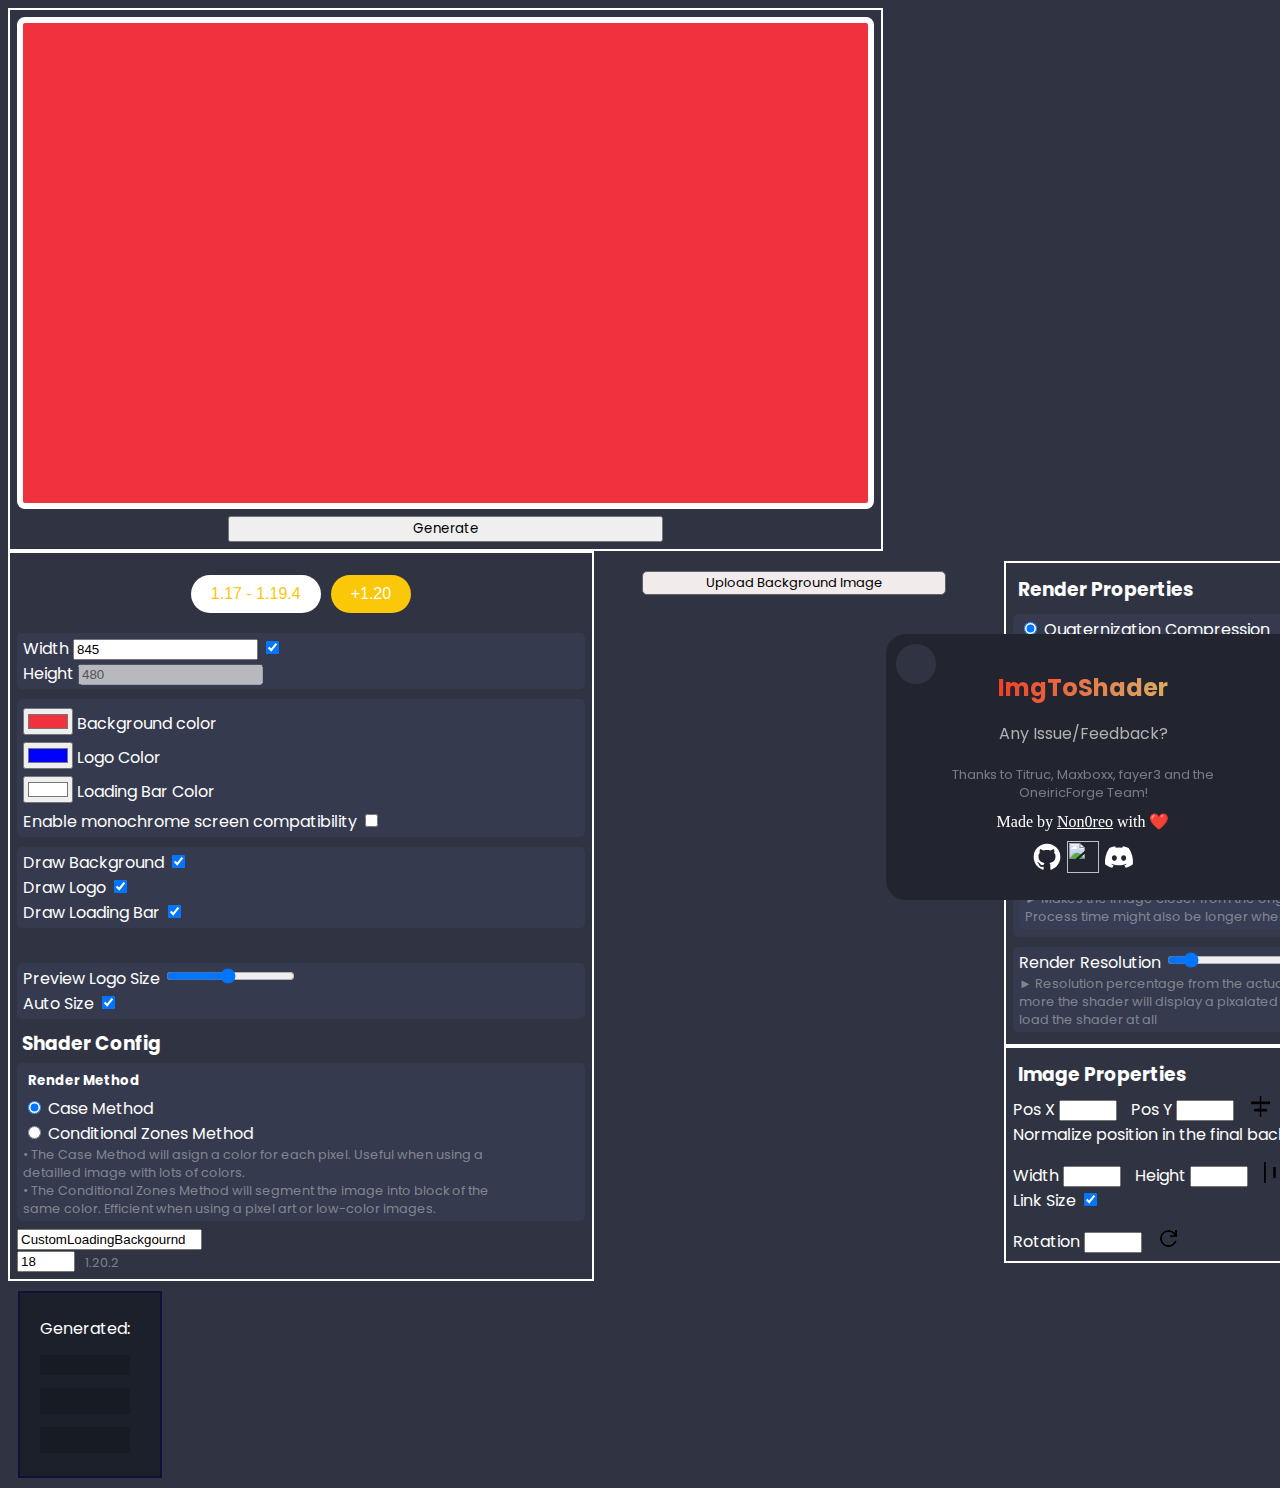
==== commit 0348968a: "Created new algorithm for render Added new ratio button on page" ====
--- a/index.html
+++ b/index.html
@@ -89,6 +89,16 @@
                 <div id="shaderConfig">
                     <h3>Shader Config</h3>
                     <div class="parameter">
+                        <div class="paramFamily">
+                            <h5>Render Method</h5>
+                            <input type="radio" id="caseMethodButton" name="render" value="case" onclick="setRenderMethod('case')" checked>
+                            <label for="caseMethodButton">Case Method</label><br>
+                            <input type="radio" id="ifMethodButton" name="render" value="if" onclick="setRenderMethod('if')">
+                            <label for="ifMethodButton">Conditional Zones Method</label><br>
+                            <p class="infoText">• The Case Method will asign a color for each pixel. Useful when using a detailled image with lots of colors.<br>• The Conditional Zones Method will segment the image into block of the same color. Efficient when using a pixel art or low-color images.</p>
+                        </div>
+                    </div>
+                    <div class="parameter">
                         <!-- <label for="fileName">File Name</label> -->
                         <input type="text" id="folderName" value="CustomLoadingBackgournd">
                         <!-- <label for="packVersion">Pack Version</label> -->
@@ -132,7 +142,7 @@
                             <label for="quantAlgoButton">Quaternization Compression</label><br>
                             <input type="radio" id="bitsAlgoButton" name="algo" value="bits" onclick="displayMethod('bits')">
                             <label for="bitsAlgoButton">Color per pixels Compression</label><br>
-                            <p class="infoText">• Quaternization Compression (recommended) will seach for the best color palette among the image average colors.<br>• Color per pixel Compression will search for each pixel the closest color using aproximated RGB values</p>
+                            <p class="infoText">• Quaternization Compression (recommended) will search for the best color palette among the image average colors.<br>• Color per pixel Compression will search for each pixel the closest color using aproximated RGB values</p>
                         </div>
                     </div>
                     <div id="quant">
--- a/css/style.css
+++ b/css/style.css
@@ -31,7 +31,7 @@
     font-family: "Lucida Console"
 }
 
-h3 {
+h3, h5 {
     margin: 5px;
 }
 
--- a/css/window_layout.css
+++ b/css/window_layout.css
@@ -40,7 +40,7 @@
     background-color: #303442;
     border: none;
     border-radius: 20px;
-    background-image: url("https://api.iconify.design/ci:hamburger-md.svg?color=%23ffffff");
+    background-image: url("https://api.iconify.design/maki:cross.svg?color=%23ffffff");
     background-position: center;
     background-repeat: no-repeat;
     background-size: 25px 25px;
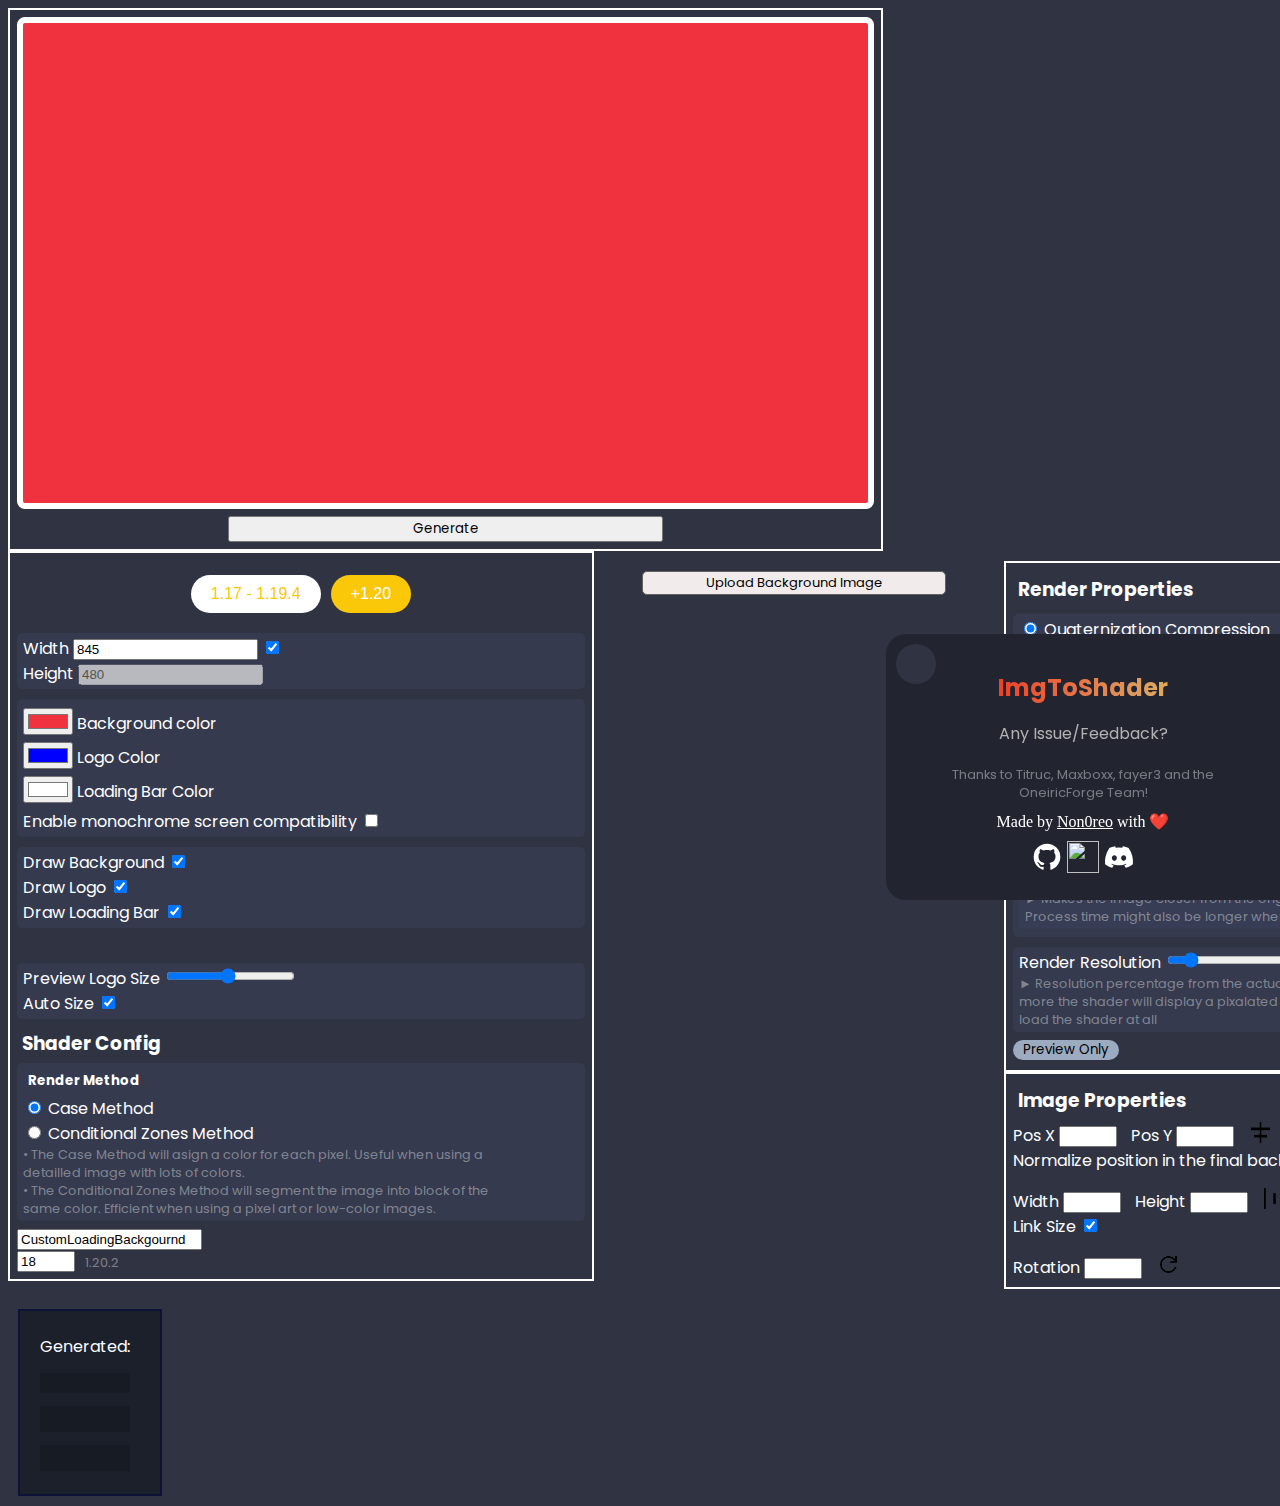
==== commit a450de6b: "Finished Shader Export Added preview button" ====
--- a/index.html
+++ b/index.html
@@ -194,6 +194,7 @@
                             <p class="infoText">► Resolution percentage from the actual canvas. The less the value is, the more the shader will display a pixalated image. Big values may cause to not load the shader at all</p>
                         </div>
                     </div>
+                    <button id="previewButton" onclick="generateCode(true)">Preview Only</button>
                 </div>
     
                 <div class="settingsImage" id="imageParam">
--- a/css/style.css
+++ b/css/style.css
@@ -376,6 +376,18 @@
     color: black;
 }
 
+button#previewButton {
+    margin: 3px 0;
+    padding: 0 10px;
+    width: fit-content;
+    font-family: 'Poppins', sans-serif;
+    color: black;
+    border-radius: 10px;
+    background-color: #9dabc1;
+    border: transparent;
+}
+
+
 div#generated {
     border: 2px solid rgb(14, 17, 56);
     background-color: rgb(27, 32, 43);
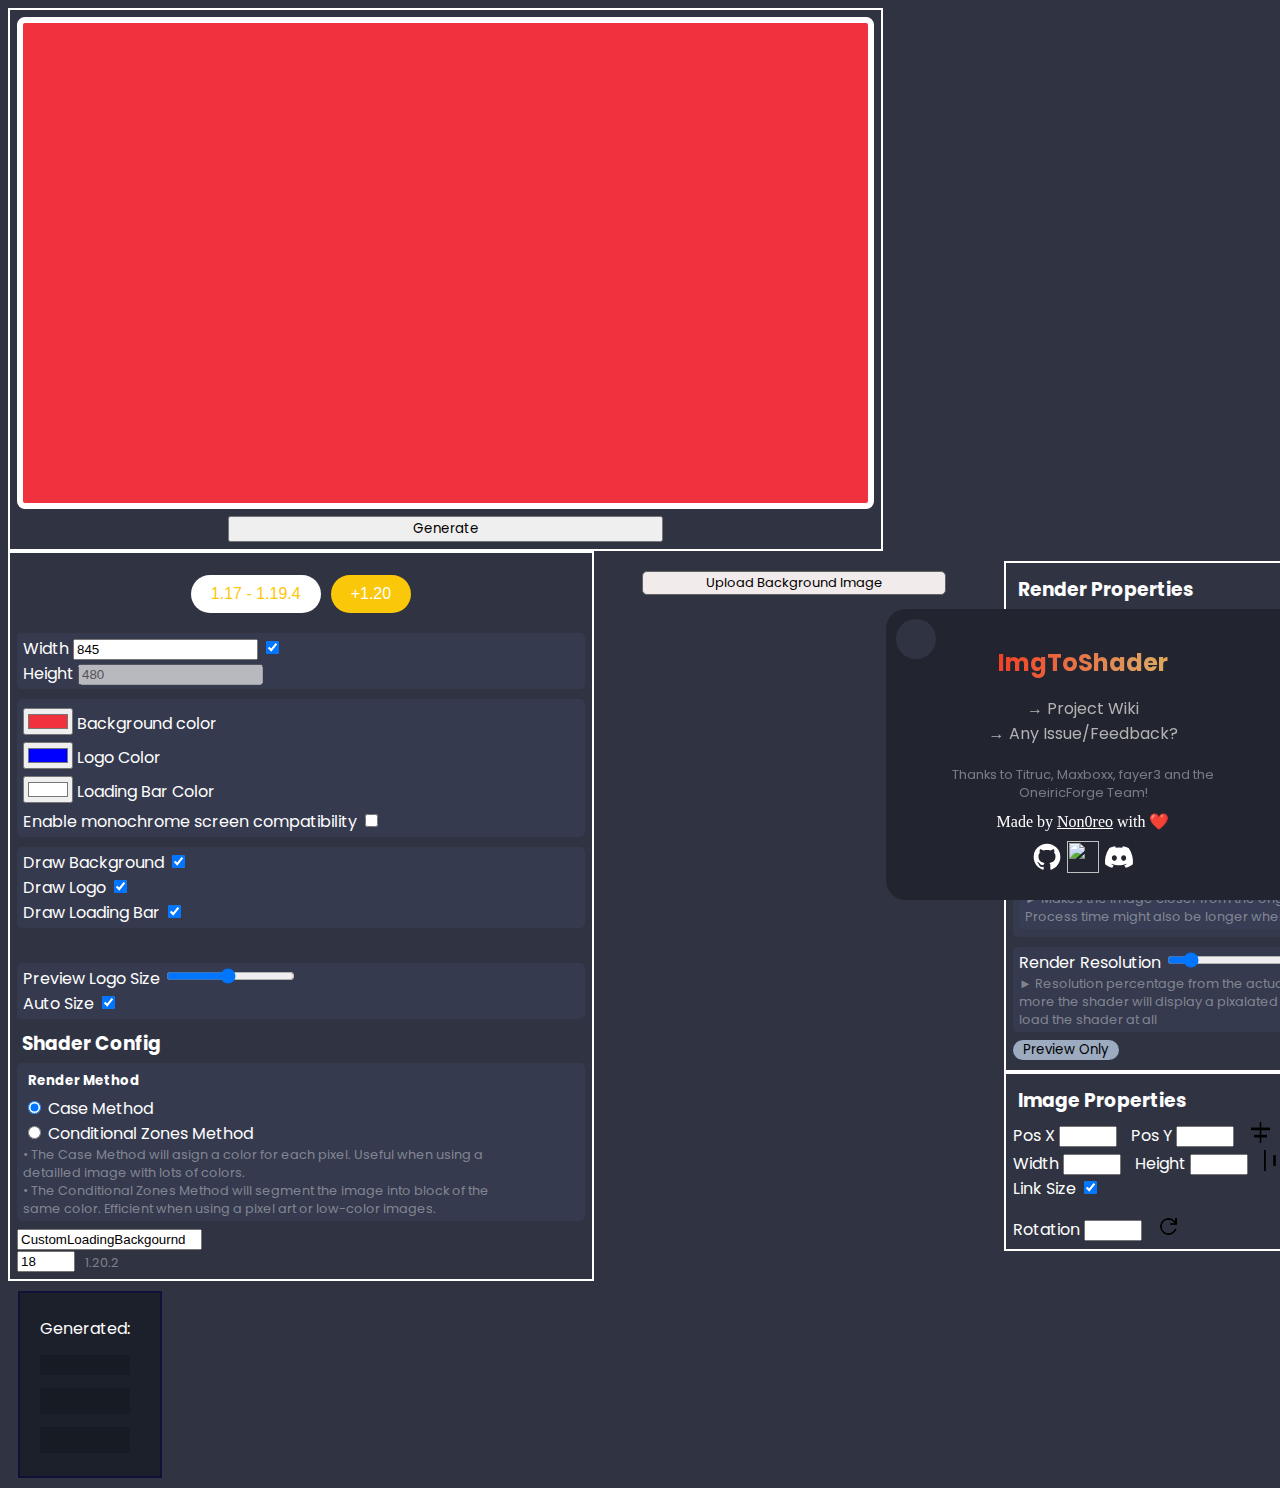
==== commit cc5c0412: "Added link to wiki Added Preview only button Fixed Problem with img params Started to implement pipe" ====
--- a/index.html
+++ b/index.html
@@ -142,7 +142,7 @@
                             <label for="quantAlgoButton">Quaternization Compression</label><br>
                             <input type="radio" id="bitsAlgoButton" name="algo" value="bits" onclick="displayMethod('bits')">
                             <label for="bitsAlgoButton">Color per pixels Compression</label><br>
-                            <p class="infoText">• Quaternization Compression (recommended) will search for the best color palette among the image average colors.<br>• Color per pixel Compression will search for each pixel the closest color using aproximated RGB values</p>
+                            <p class="infoText">• Quaternization Compression (recommended) will search for the best color palette among the image average colors.<br>• Color per pixel Compression will search for each pixel the closest color using approximated RGB values</p>
                         </div>
                     </div>
                     <div id="quant">
@@ -206,7 +206,7 @@
                         <input class="numberBar" type="number" id="elementPosY" value="">
                         <button class="actionBtn" id="horizontalAlign" onclick="actionBtn.alignHorizontal()"></button><button class="actionBtn" id="verticalAlign" onclick="actionBtn.alignVertical()"></button>
                     </div>
-                    <div class="parameter">
+                    <div class="parameter" style="display: none;">
                         <label for="elem_normalizeCoords">Normalize position in the final background</label>
                         <input type="checkbox" id="normalizeCoords" name="elem_normalizeCoords" value="elem_normalizeCoords" checked="true">
                     </div>
@@ -253,7 +253,8 @@
             <h1 class="rainbow">ImgToShader</h1>
         </div>
         <div id="actions">
-            <a href="https://github.com/Non0reo/ImgToShader/issues">Any Issue/Feedback?</a>
+            <a href="https://github.com/Non0reo/ImgToShader/wiki">→ Project Wiki</a>
+            <a href="https://github.com/Non0reo/ImgToShader/issues">→ Any Issue/Feedback?</a>
             <!-- <a href="#">Doc</a> -->
         </div>
         <div id="bottomDiv">
--- a/css/style.css
+++ b/css/style.css
@@ -492,4 +492,23 @@
     margin: 5px 0;
     padding: 3px 6px;
     border-radius: 5px;
+}
+
+#colorPick {
+    width: 20px;
+    height: 20px;
+    margin-left: 10px;
+    background-image: url('https://api.iconify.design/mingcute:color-picker-fill.svg?color=%23ffffff');
+    background-position: center;
+    background-repeat: no-repeat;
+    background-size: 20px 20px;
+    background-color: transparent;
+    border: none;
+    border-radius: 5px;
+}
+
+#colorPick:hover {
+    background-color: #ffffff65;
+    transition: 0.5s;
+    cursor: pointer;
 }